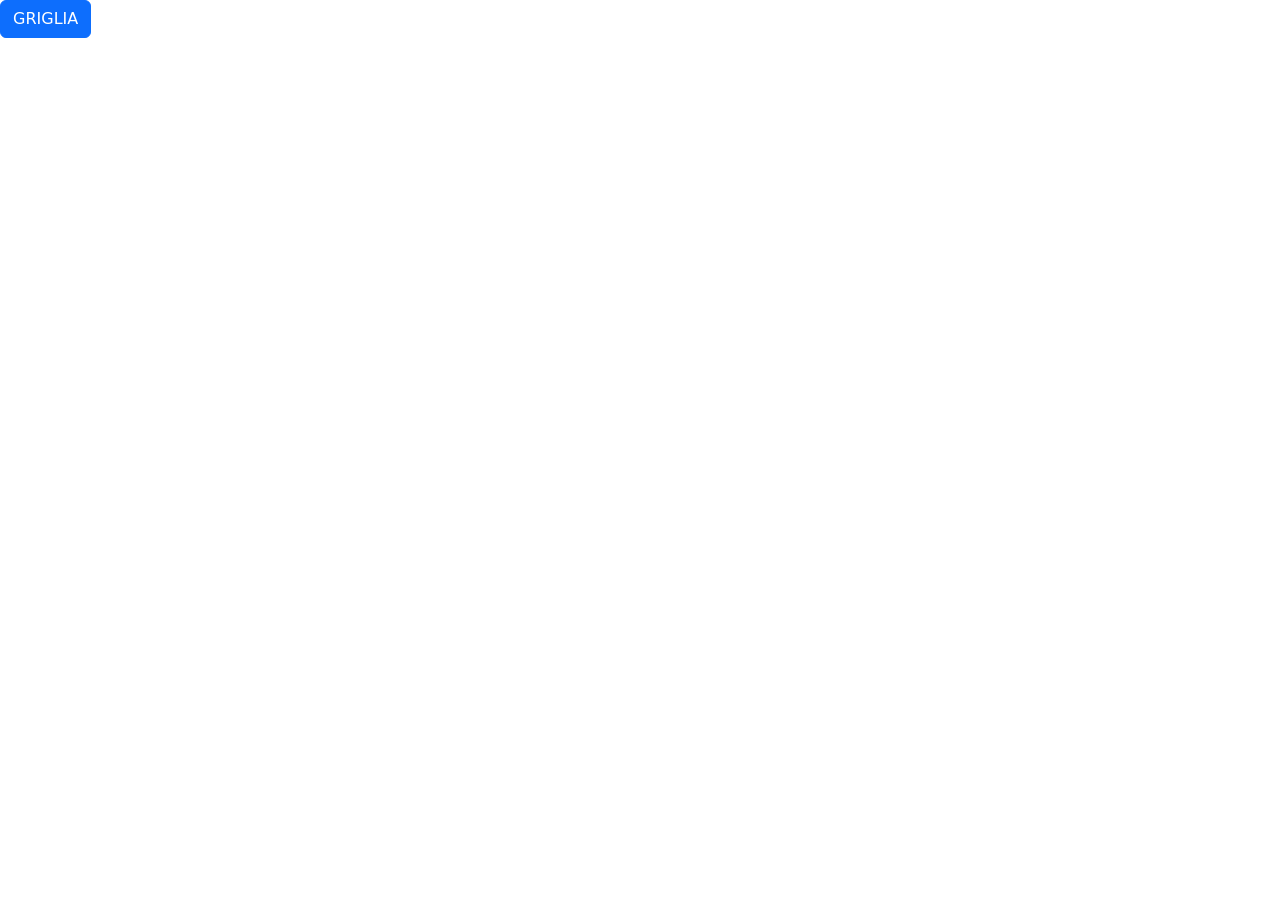
==== index.html @ d02a3520 "add file index.html style.css and script.js" ====
<!DOCTYPE html>
<html lang="en">
<head>
    <meta charset="UTF-8">
    <meta name="viewport" content="width=device-width, initial-scale=1.0">
    <title>Document</title>
    <link href="https://cdn.jsdelivr.net/npm/bootstrap@5.3.2/dist/css/bootstrap.min.css" rel="stylesheet" integrity="sha384-T3c6CoIi6uLrA9TneNEoa7RxnatzjcDSCmG1MXxSR1GAsXEV/Dwwykc2MPK8M2HN" crossorigin="anonymous">
    <link rel="stylesheet" href="./css/style.css">
</head>
<body>
    <div class="btn btn-primary">GRIGLIA</div>
    <div class="griglia d-flex flex-wrap"></div>
    <script type="text/javascript" src="./js/script.js"></script>
</body>
</html>
---- css/style.css ----
.griglia{
    width: 1000px;
}

.casella{
    width: 100px;
    height: 100px;
    background-color: yellow;
    border: solid black 1px;
    display: flex;
    justify-content: center;
    align-items: center;
}

.click{
    background-color: lightblue;
}
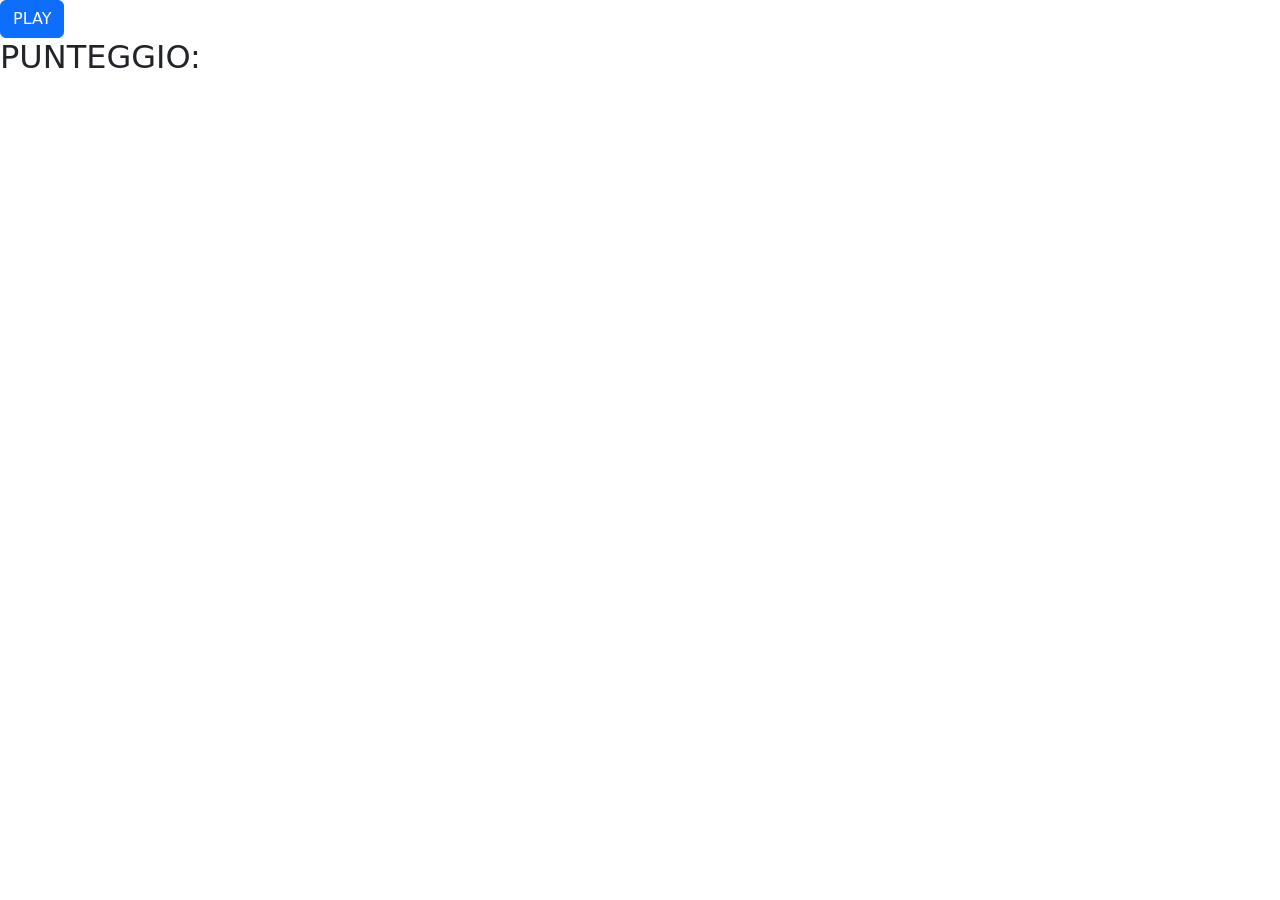
==== commit f4f33be9: "added bombs to grid" ====
--- a/index.html
+++ b/index.html
@@ -8,7 +8,8 @@
     <link rel="stylesheet" href="./css/style.css">
 </head>
 <body>
-    <div class="btn btn-primary">GRIGLIA</div>
+    <div class="btn btn-primary">PLAY</div>
+    <h2 id="punti">PUNTEGGIO: </h2>
     <div class="griglia d-flex flex-wrap"></div>
     <script type="text/javascript" src="./js/script.js"></script>
 </body>
